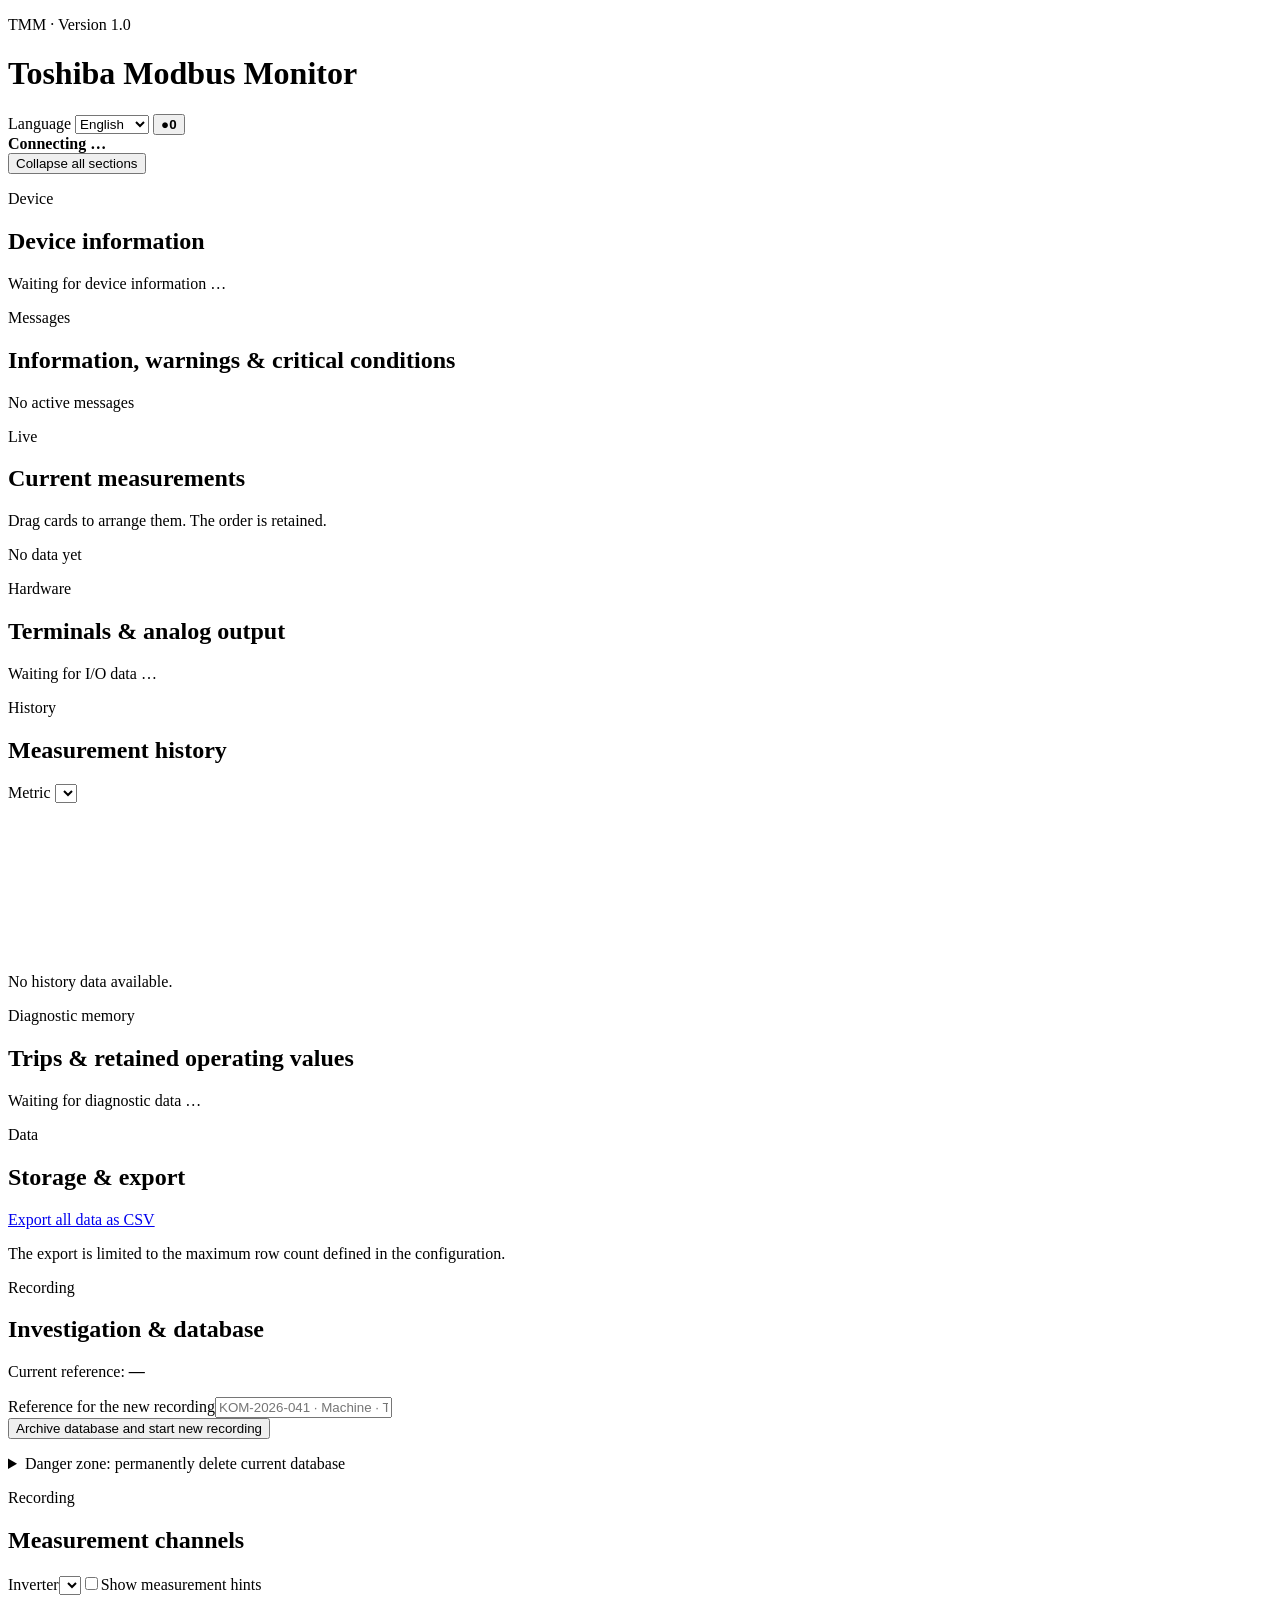
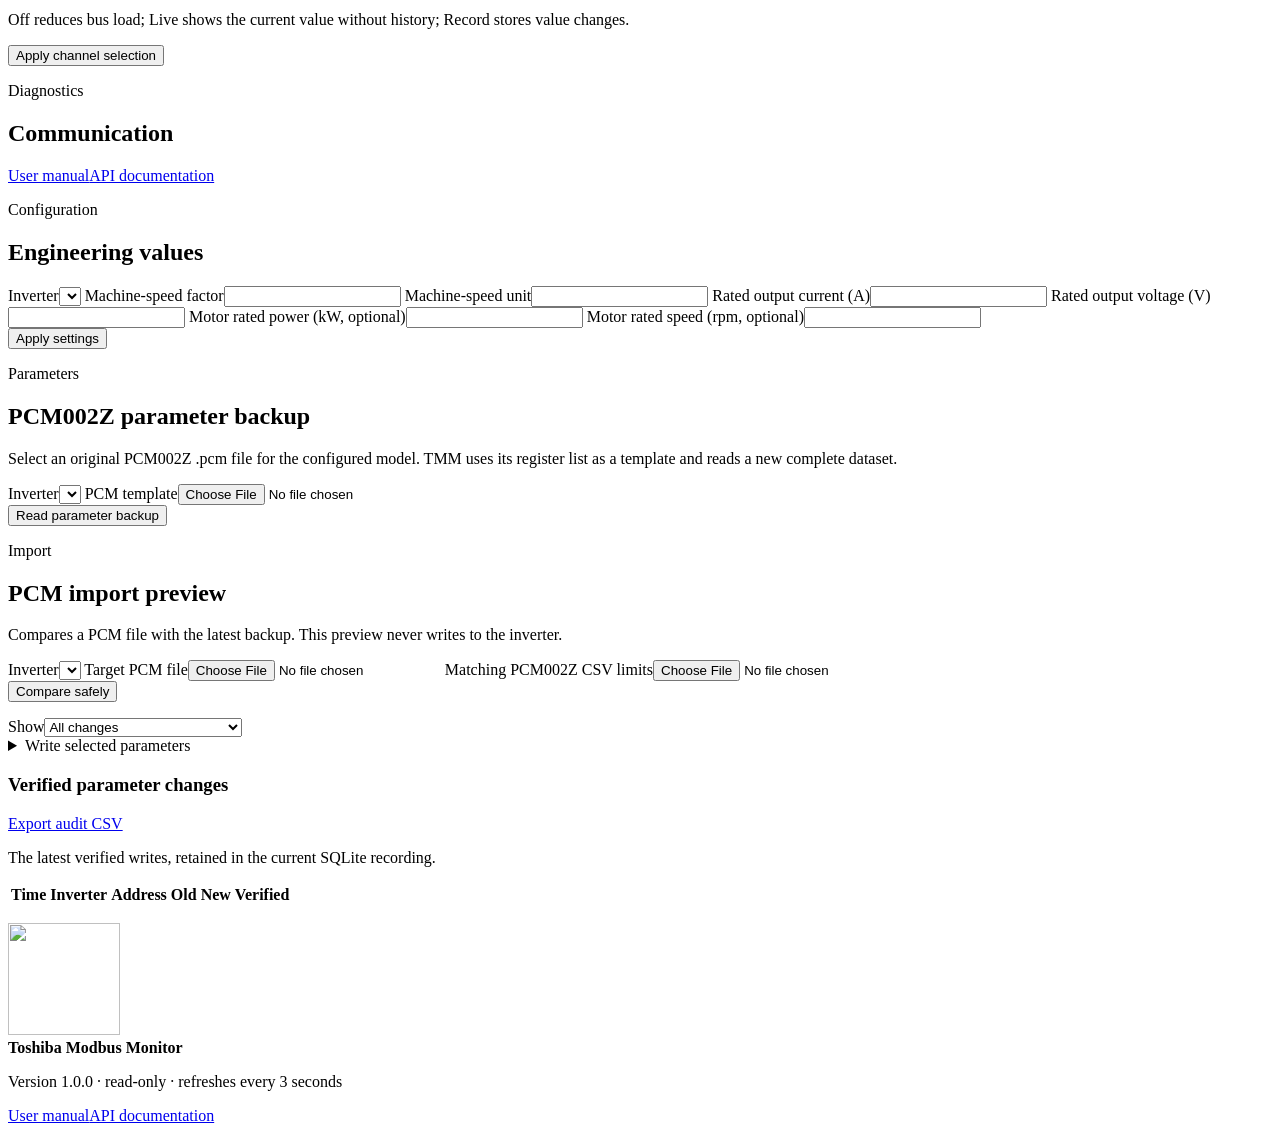
==== TMM-Linux/static/index.html @ 5c4de9e2 "Release Toshiba Modbus Monitor v1.0.0" ====
<!doctype html>
<html lang="de">
<head>
  <meta charset="utf-8">
  <meta name="viewport" content="width=device-width, initial-scale=1">
  <title>Toshiba Modbus Monitor (TMM) · V1.0</title>
  <link rel="stylesheet" href="/static/style.css">
</head>
<body>
  <header>
    <div>
      <p class="eyebrow" data-i18n="header.eyebrow">TMM · Version 1.0</p>
      <h1 data-i18n="header.title">Toshiba Modbus Monitor</h1>
    </div>
    <div class="header-actions">
      <label><span data-i18n="language">Language</span>
        <select id="language"><option value="en">English</option><option value="de">Deutsch</option><option value="fr">Français</option><option value="ja">日本語</option></select>
      </label>
      <button id="alert-indicator" class="alert-indicator clear" type="button" title="No active messages" aria-label="No active messages"><span aria-hidden="true">●</span><strong id="alert-indicator-count">0</strong></button>
      <div id="connection" class="status unknown"><span></span><strong>Connecting …</strong></div>
    </div>
  </header>

  <main>
    <div class="section-controls" aria-label="Section display controls">
      <button id="section-toggle-all" class="section-action" type="button">Collapse all sections</button>
    </div>

    <section class="panel device-info-panel" aria-labelledby="device-info-title">
      <div class="section-heading">
        <div><p class="eyebrow" data-i18n="info.eyebrow">Device</p><h2 id="device-info-title" data-i18n="info.title">Device information</h2></div>
      </div>
      <div id="device-information" class="device-information"><p class="hint" data-i18n="info.waiting">Waiting for device information …</p></div>
    </section>

    <section class="panel alerts-panel" aria-labelledby="alerts-title">
      <div class="section-heading">
        <div><p class="eyebrow" data-i18n="alerts.eyebrow">Messages</p><h2 id="alerts-title" data-i18n="alerts.title">Information, warnings &amp; critical conditions</h2></div>
      </div>
      <div id="alerts" class="alerts"><p class="alert-clear" data-i18n="alerts.clear">No active messages</p></div>
    </section>

    <section aria-labelledby="live-title">
      <div class="section-heading">
        <div><p class="eyebrow">Live</p><h2 id="live-title" data-i18n="live.title">Current measurements</h2><p class="hint live-order-hint" data-i18n="live.orderHint">Drag cards to arrange them. The order is retained.</p></div>
        <p id="updated" data-i18n="live.noData">No data yet</p>
      </div>
      <div id="cards" class="cards"></div>
    </section>

    <section class="io-panel" aria-labelledby="io-title">
      <div class="section-heading">
        <div><p class="eyebrow" data-i18n="io.eyebrow">Hardware</p><h2 id="io-title" data-i18n="io.title">Terminals &amp; analog output</h2></div>
      </div>
      <div id="io-devices" class="io-devices"><p class="hint" data-i18n="io.waiting">Waiting for I/O data …</p></div>
    </section>

    <section class="panel" aria-labelledby="history-title">
      <div class="section-heading">
        <div><p class="eyebrow" data-i18n="history.eyebrow">History</p><h2 id="history-title" data-i18n="history.title">Measurement history</h2></div>
        <label><span data-i18n="history.metric">Metric</span> <select id="metric"></select></label>
      </div>
      <div class="chart-wrap">
        <canvas id="chart" role="img" aria-label="Zeitverlauf des gewählten Messwerts"></canvas>
        <p id="chart-empty" data-i18n="history.empty">No history data available.</p>
      </div>
      <div id="chart-meta" class="chart-meta"></div>
    </section>

    <section class="panel fault-panel" aria-labelledby="fault-title">
      <div class="section-heading">
        <div><p class="eyebrow" data-i18n="fault.eyebrow">Diagnostic memory</p><h2 id="fault-title" data-i18n="fault.title">Trips &amp; retained operating values</h2></div>
      </div>
      <div id="fault-memory" class="fault-memory"><p class="hint" data-i18n="fault.waiting">Waiting for diagnostic data …</p></div>
    </section>

    <section class="panel compact" aria-labelledby="storage-title">
      <div class="section-heading">
        <div><p class="eyebrow" data-i18n="storage.eyebrow">Data</p><h2 id="storage-title" data-i18n="storage.title">Storage &amp; export</h2></div>
        <div class="export-actions">
          <a id="export" class="button" href="/api/v1/export.csv" data-i18n="storage.exportAll">Export all data as CSV</a>
          <a id="export-selected" class="button compact-button" href="/api/v1/export.csv" hidden></a>
        </div>
      </div>
      <dl id="storage"></dl>
      <p class="hint" data-i18n="storage.hint">The export is limited to the maximum row count defined in the configuration.</p>
    </section>

    <section class="panel compact" aria-labelledby="recording-title">
      <div class="section-heading">
        <div><p class="eyebrow" data-i18n="recording.eyebrow">Recording</p><h2 id="recording-title" data-i18n="recording.title">Investigation &amp; database</h2></div>
      </div>
      <p><span data-i18n="recording.current">Current reference</span>: <strong id="recording-current">—</strong></p>
      <label class="recording-reference"><span data-i18n="recording.newReference">Reference for the new recording</span><input id="recording-reference" maxlength="240" placeholder="KOM-2026-041 · Machine · Test"></label>
      <div class="recording-actions"><button id="recording-archive" class="button" type="button" data-i18n="recording.archive">Archive database and start new recording</button></div>
      <p id="recording-result" class="hint"></p>
      <details class="danger-zone">
        <summary data-i18n="recording.danger">Danger zone: permanently delete current database</summary>
        <p data-i18n="recording.deleteHelp">Enter DELETE three times, separated by spaces. This operation cannot be undone.</p>
        <input id="recording-delete-confirmation" autocomplete="off">
        <button id="recording-delete" type="button" data-i18n="recording.delete">Permanently delete and start new recording</button>
      </details>
    </section>

    <section class="panel compact" aria-labelledby="channels-title">
      <div class="section-heading"><div><p class="eyebrow" data-i18n="channels.eyebrow">Recording</p><h2 id="channels-title" data-i18n="channels.title">Measurement channels</h2></div></div>
      <div class="channel-toolbar"><label><span data-i18n="channels.inverter">Inverter</span><select id="channels-inverter"></select></label><label class="measurement-hints-toggle"><input id="measurement-hints" type="checkbox"><span data-i18n="channels.hints">Show measurement hints</span></label></div>
      <p class="hint" data-i18n="channels.help">Off reduces bus load; Live shows the current value without history; Record stores value changes.</p>
      <div id="channel-list" class="channel-list"></div>
      <div class="recording-actions"><button id="channels-save" class="button" type="button" data-i18n="channels.save">Apply channel selection</button></div>
      <p id="channels-result" class="hint"></p>
    </section>

    <section class="panel compact" aria-labelledby="comm-title">
      <div class="section-heading">
        <div><p class="eyebrow" data-i18n="comm.eyebrow">Diagnostics</p><h2 id="comm-title" data-i18n="comm.title">Communication</h2></div>
        <div class="header-links"><a href="/README.md" target="_blank" data-i18n="comm.manual">User manual</a><a href="/docs" data-i18n="comm.api">API documentation</a></div>
      </div>
      <dl id="diagnostics"></dl>
      <p id="last-error" class="error"></p>
    </section>

    <section class="panel compact" aria-labelledby="engineering-title">
      <div class="section-heading"><div><p class="eyebrow" data-i18n="engineering.eyebrow">Configuration</p><h2 id="engineering-title" data-i18n="engineering.title">Engineering values</h2></div></div>
      <div class="engineering-grid">
        <label><span data-i18n="engineering.inverter">Inverter</span><select id="engineering-inverter"></select></label>
        <label><span data-i18n="engineering.factor">Machine-speed factor</span><input id="engineering-factor" type="number" min="0.000001" step="any"></label>
        <label><span data-i18n="engineering.unit">Machine-speed unit</span><input id="engineering-unit" maxlength="20"></label>
        <label><span data-i18n="engineering.current">Rated output current (A)</span><input id="engineering-current" type="number" min="0.000001" step="any"></label>
        <label><span data-i18n="engineering.voltage">Rated output voltage (V)</span><input id="engineering-voltage" type="number" min="0.000001" step="any"></label>
        <label><span data-i18n="engineering.motorPower">Motor rated power (kW, optional)</span><input id="engineering-motor-power" type="number" min="0.000001" step="any"></label>
        <label><span data-i18n="engineering.motorSpeed">Motor rated speed (rpm, optional)</span><input id="engineering-motor-speed" type="number" min="0.000001" step="any"></label>
      </div>
      <div class="recording-actions"><button id="engineering-save" class="button" type="button" data-i18n="engineering.save">Apply settings</button></div>
      <p id="engineering-result" class="hint"></p>
    </section>

    <section class="panel compact" aria-labelledby="parameter-backup-title">
      <div class="section-heading"><div><p class="eyebrow" data-i18n="backup.eyebrow">Parameters</p><h2 id="parameter-backup-title" data-i18n="backup.title">PCM002Z parameter backup</h2></div></div>
      <p class="hint" data-i18n="backup.help">Select an original PCM002Z .pcm file for the configured model. TMM uses its register list as a template and reads a new complete dataset.</p>
      <div class="engineering-grid">
        <label><span data-i18n="backup.inverter">Inverter</span><select id="backup-inverter"></select></label>
        <label><span data-i18n="backup.template">PCM template</span><input id="backup-template" type="file" accept=".pcm"></label>
      </div>
      <div class="recording-actions"><button id="backup-create" class="button" type="button" data-i18n="backup.create">Read parameter backup</button></div>
      <p id="backup-result" class="hint"></p>
      <div id="backup-files" class="backup-files"></div>
    </section>

    <section class="panel compact" aria-labelledby="parameter-preview-title">
      <div class="section-heading"><div><p class="eyebrow" data-i18n="preview.eyebrow">Import</p><h2 id="parameter-preview-title" data-i18n="preview.title">PCM import preview</h2></div></div>
      <p class="hint" data-i18n="preview.help">Compares a PCM file with the latest backup. This preview never writes to the inverter.</p>
      <div class="engineering-grid">
        <label><span data-i18n="preview.inverter">Inverter</span><select id="preview-inverter"></select></label>
        <label><span data-i18n="preview.file">Target PCM file</span><input id="preview-file" type="file" accept=".pcm"></label>
        <label><span data-i18n="preview.csv">Matching PCM002Z CSV limits</span><input id="preview-csv" type="file" accept=".csv"></label>
      </div>
      <div class="recording-actions"><button id="preview-create" class="button" type="button" data-i18n="preview.compare">Compare safely</button></div>
      <div class="preview-toolbar"><p id="preview-result" class="hint"></p><label><span data-i18n="preview.filter">Show</span><select id="preview-filter"><option value="all" data-i18n="preview.filterAll">All changes</option><option value="candidate" data-i18n="preview.filterCandidates">Configuration candidates only</option></select></label></div>
      <div class="preview-table-wrap"><table id="preview-table" hidden><thead><tr><th></th><th data-i18n="preview.address">Address</th><th data-i18n="preview.current">Current</th><th data-i18n="preview.target">Target</th><th data-i18n="preview.class">Class</th></tr></thead><tbody></tbody></table></div>
      <details class="danger-zone"><summary data-i18n="write.title">Write selected parameters</summary><p data-i18n="write.help">Up to 32 configuration candidates are written sequentially. Before every parameter, TMM confirms standstill three times, writes, reads back, and logs the change. A failed batch is never rolled back automatically.</p><div class="recording-actions"><button id="write-preflight" class="button" type="button" data-i18n="write.preflight">Check write preconditions</button></div><p id="write-preflight-result" class="hint"></p><p id="write-selection" class="write-selection" data-i18n="write.none">No configuration candidates selected.</p><label><span id="write-confirmation-label" data-i18n="write.confirm">Enter WRITE followed by all selected addresses in ascending order</span><input id="write-confirmation" autocomplete="off"></label><button id="write-selected" type="button" disabled data-i18n="write.button">Write selected parameters</button><p id="write-result" class="hint"></p></details>
      <div class="parameter-audit"><div class="audit-heading"><h3 data-i18n="audit.title">Verified parameter changes</h3><a class="button compact-button" href="/api/v1/parameter-changes.csv" data-i18n="audit.export">Export audit CSV</a></div><p class="hint" data-i18n="audit.help">The latest verified writes, retained in the current SQLite recording.</p><div class="preview-table-wrap"><table id="parameter-audit-table"><thead><tr><th data-i18n="audit.time">Time</th><th data-i18n="audit.inverter">Inverter</th><th data-i18n="audit.address">Address</th><th data-i18n="audit.old">Old</th><th data-i18n="audit.new">New</th><th data-i18n="audit.verified">Verified</th></tr></thead><tbody></tbody></table></div><p id="parameter-audit-empty" class="hint"></p></div>
    </section>
  </main>

  <footer class="product-footer">
    <img src="/static/tmm-product-mark.png" alt="" width="112" height="112">
    <div>
      <strong>Toshiba Modbus Monitor</strong>
      <p><span id="footer-version">Version 1.0.0</span> · <span data-i18n="footer.summary">read-only · refreshes every 3 seconds</span></p>
      <p class="footer-links"><a href="/README.md" target="_blank" data-i18n="comm.manual">User manual</a><a href="/docs" data-i18n="comm.api">API documentation</a></p>
      <p id="footer-contact" hidden><span data-i18n="footer.contact">Contact</span>: <a id="footer-contact-link"></a></p>
    </div>
  </footer>
  <script src="/static/app.js" defer></script>
</body>
</html>
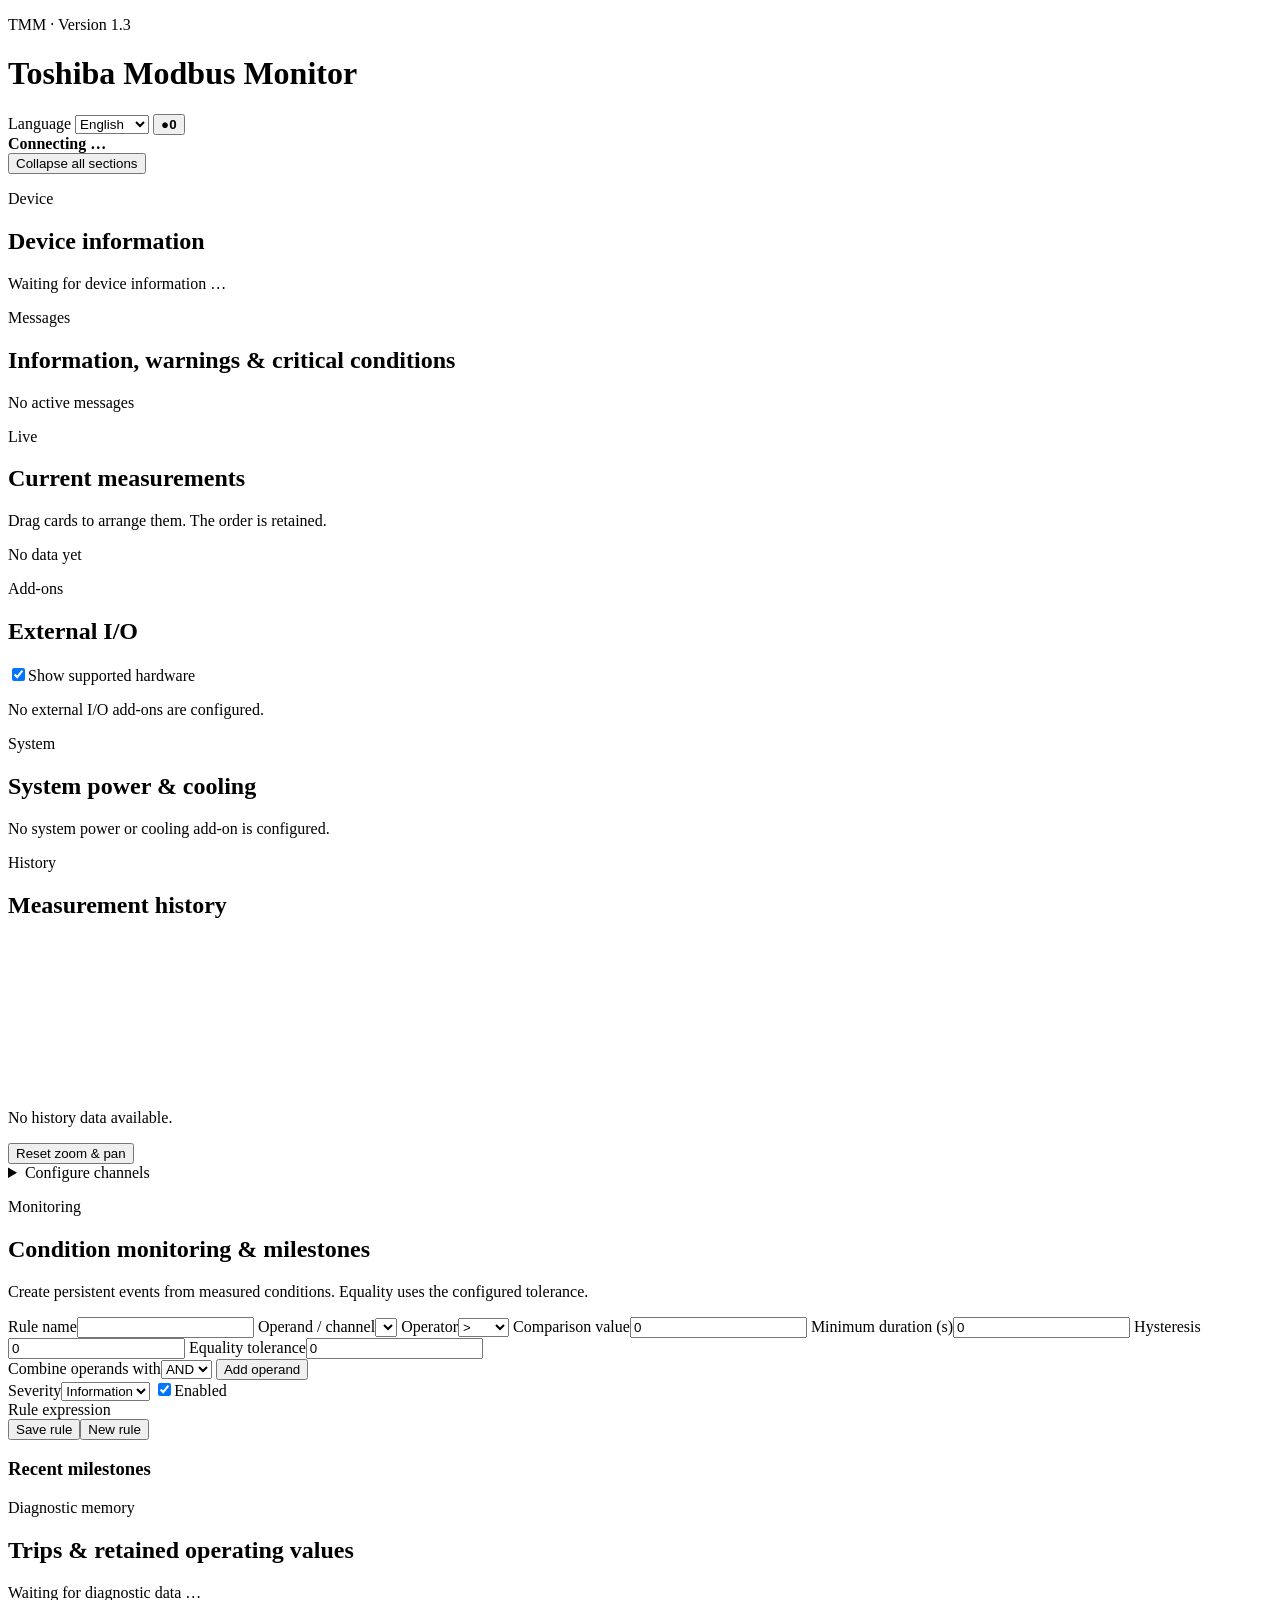
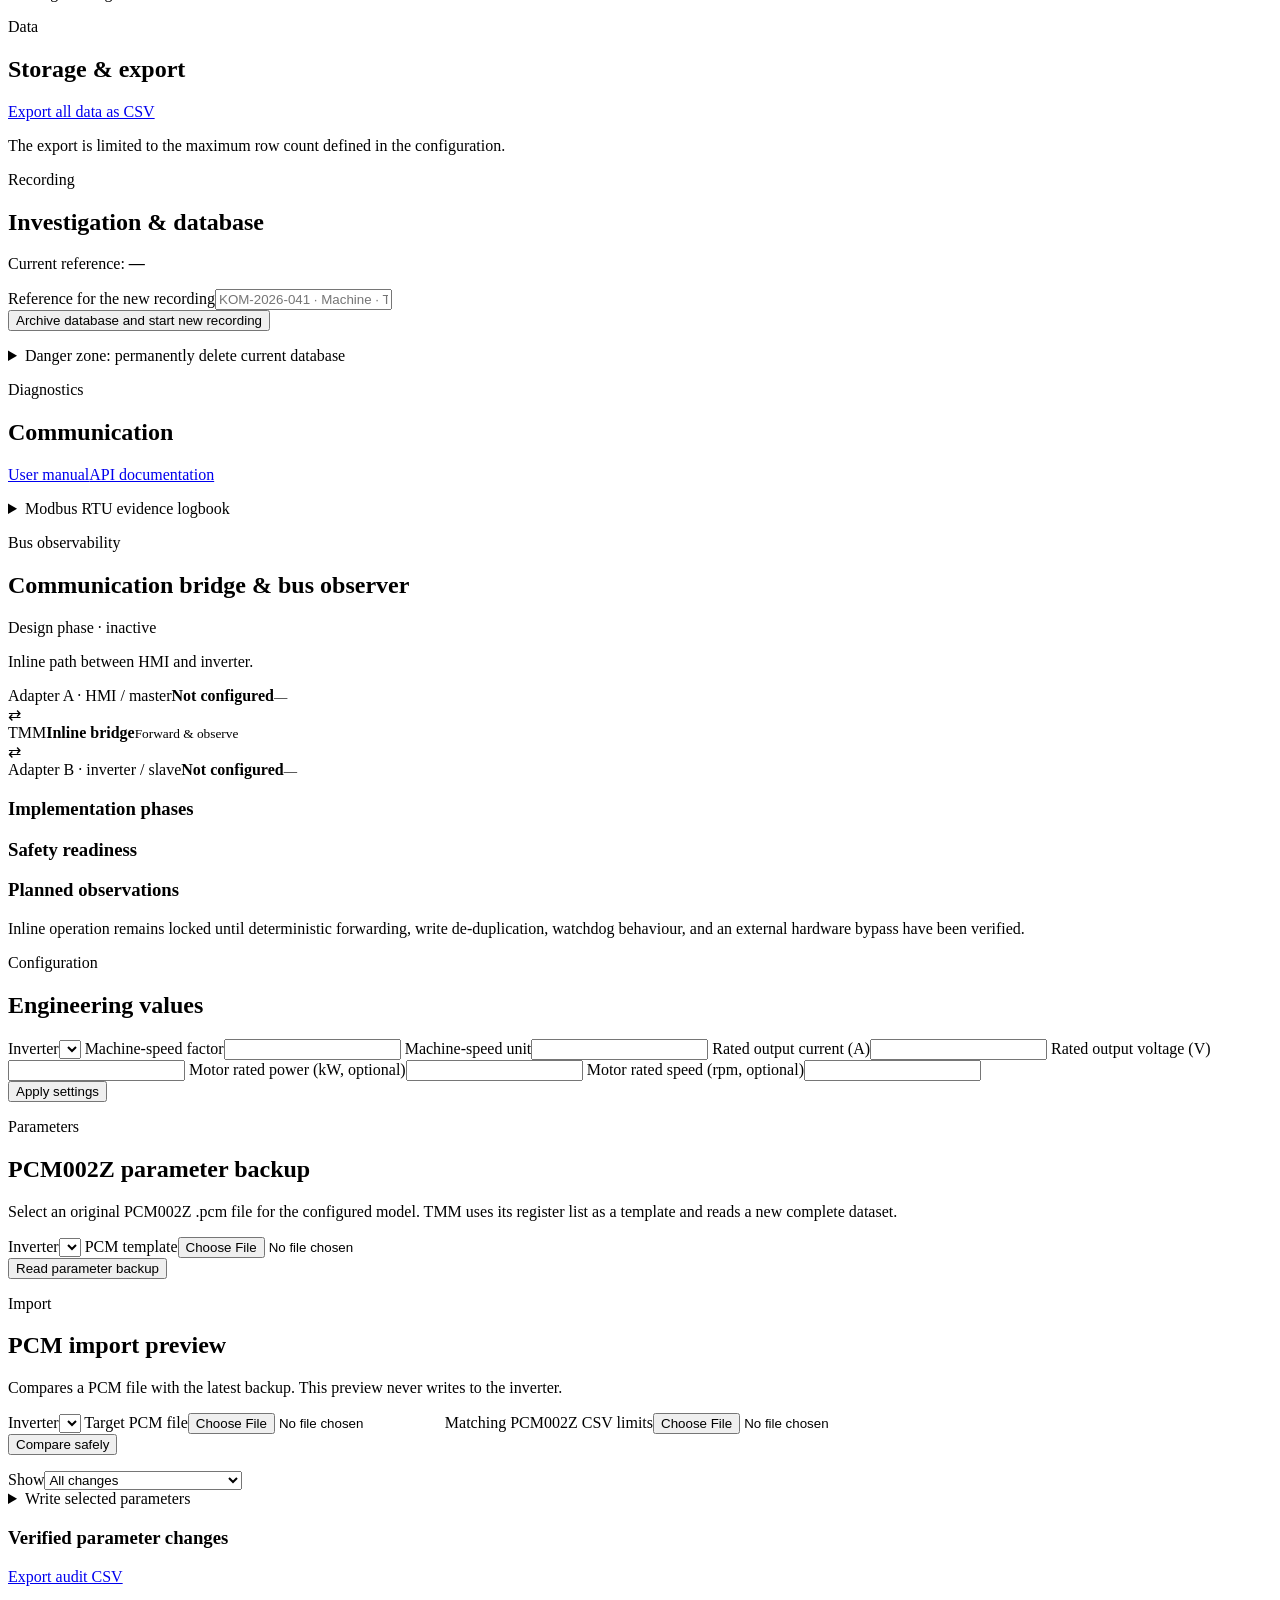
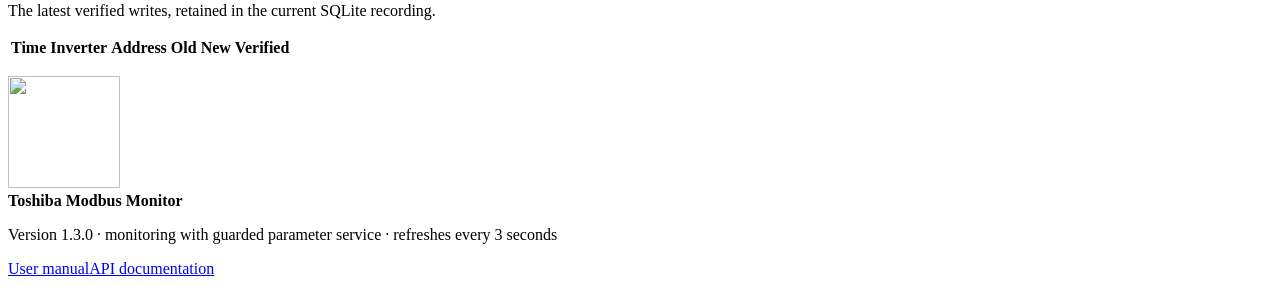
==== commit ac63322a: "Release TMM Linux Master 1.3.0-rc3" ====
--- a/TMM-Linux/static/index.html
+++ b/TMM-Linux/static/index.html
@@ -3,13 +3,13 @@
 <head>
   <meta charset="utf-8">
   <meta name="viewport" content="width=device-width, initial-scale=1">
-  <title>Toshiba Modbus Monitor (TMM) · V1.0</title>
-  <link rel="stylesheet" href="/static/style.css">
+  <title>Toshiba Modbus Monitor (TMM) · Version 1.3</title>
+  <link rel="stylesheet" href="/static/style.css?v=1.3.0">
 </head>
 <body>
   <header>
     <div>
-      <p class="eyebrow" data-i18n="header.eyebrow">TMM · Version 1.0</p>
+      <p class="eyebrow" data-i18n="header.eyebrow">TMM · Version 1.3</p>
       <h1 data-i18n="header.title">Toshiba Modbus Monitor</h1>
     </div>
     <div class="header-actions">
@@ -48,23 +48,62 @@
       <div id="cards" class="cards"></div>
     </section>
 
-    <section class="io-panel" aria-labelledby="io-title">
-      <div class="section-heading">
-        <div><p class="eyebrow" data-i18n="io.eyebrow">Hardware</p><h2 id="io-title" data-i18n="io.title">Terminals &amp; analog output</h2></div>
-      </div>
-      <div id="io-devices" class="io-devices"><p class="hint" data-i18n="io.waiting">Waiting for I/O data …</p></div>
+    <section class="panel addon-panel" aria-labelledby="addons-title">
+      <div class="section-heading">
+        <div><p class="eyebrow" data-i18n="addons.eyebrow">Add-ons</p><h2 id="addons-title" data-i18n="addons.title">External I/O</h2></div>
+        <label class="hardware-reference-toggle"><input id="hardware-reference-toggle" type="checkbox" checked><span data-i18n="addons.showReferences">Show supported hardware</span></label>
+      </div>
+      <p id="addons-help" class="hint" data-i18n="addons.none">No external I/O add-ons are configured.</p>
+      <div id="addon-devices" class="addon-devices"></div>
+    </section>
+
+    <section class="panel addon-panel" aria-labelledby="ups-title">
+      <div class="section-heading"><div><p class="eyebrow" data-i18n="ups.eyebrow">System</p><h2 id="ups-title" data-i18n="ups.title">System power &amp; cooling</h2></div></div>
+      <p id="ups-help" class="hint" data-i18n="ups.none">No system power or cooling add-on is configured.</p>
+      <div id="ups-devices" class="addon-devices"></div>
     </section>
 
     <section class="panel" aria-labelledby="history-title">
       <div class="section-heading">
         <div><p class="eyebrow" data-i18n="history.eyebrow">History</p><h2 id="history-title" data-i18n="history.title">Measurement history</h2></div>
-        <label><span data-i18n="history.metric">Metric</span> <select id="metric"></select></label>
       </div>
       <div class="chart-wrap">
         <canvas id="chart" role="img" aria-label="Zeitverlauf des gewählten Messwerts"></canvas>
         <p id="chart-empty" data-i18n="history.empty">No history data available.</p>
+        <div id="chart-tooltip" class="chart-tooltip" role="status" hidden></div>
       </div>
       <div id="chart-meta" class="chart-meta"></div>
+      <div class="chart-actions"><button id="history-reset-view" type="button" data-i18n="history.resetView">Reset zoom &amp; pan</button></div>
+      <div id="history-markers" class="history-markers" hidden></div>
+      <details id="history-channels" class="history-channels"><summary data-i18n="history.configure">Configure channels</summary><label><span data-i18n="history.source">Data source</span><select id="history-inverter"></select></label><div class="history-channel-actions"><button id="history-select-all" type="button" data-i18n="history.selectAll">All</button><button id="history-select-none" type="button" data-i18n="history.selectNone">None</button><button id="history-stop-source-recording" type="button" data-i18n="history.stopSourceRecording">Stop recording this source</button><button id="history-stop-all-recording" type="button" data-i18n="history.stopAllRecording">Stop all recording</button></div><p id="history-recording-result" class="hint" role="status"></p><div id="history-channel-list" class="history-channel-list"></div></details><select id="metric" hidden></select>
+    </section>
+
+    <section class="panel conditions-panel" aria-labelledby="conditions-title">
+      <div class="section-heading"><div><p class="eyebrow" data-i18n="conditions.eyebrow">Monitoring</p><h2 id="conditions-title" data-i18n="conditions.title">Condition monitoring & milestones</h2></div></div>
+      <p class="hint" data-i18n="conditions.help">Create persistent events from measured conditions. Equality uses the configured tolerance.</p>
+      <form id="condition-form" class="condition-form">
+        <input id="condition-id" type="hidden">
+        <label><span data-i18n="conditions.name">Rule name</span><input id="condition-name" maxlength="120" required></label>
+        <label><span data-i18n="conditions.channel">Operand / channel</span><select id="condition-channel" required></select></label>
+        <label><span data-i18n="conditions.operator">Operator</span><select id="condition-operator"><option>&gt;</option><option>&gt;=</option><option>&lt;</option><option>&lt;=</option><option>=</option><option>!=</option><option>NOT</option></select></label>
+        <label><span data-i18n="conditions.value">Comparison value</span><input id="condition-value" type="number" step="any" value="0"></label>
+        <label><span data-i18n="conditions.duration">Minimum duration (s)</span><input id="condition-duration" type="number" min="0" step="0.1" value="0"></label>
+        <label><span data-i18n="conditions.hysteresis">Hysteresis</span><input id="condition-hysteresis" type="number" min="0" step="any" value="0"></label>
+        <label><span data-i18n="conditions.tolerance">Equality tolerance</span><input id="condition-tolerance" type="number" min="0" step="any" value="0"></label>
+        <div class="condition-group-controls">
+          <label><span data-i18n="conditions.logic">Combine operands with</span><select id="condition-logic"><option>AND</option><option>OR</option><option>XOR</option></select></label>
+          <button id="condition-add-operand" type="button" data-i18n="conditions.addOperand">Add operand</button>
+        </div>
+        <div id="condition-operands" class="condition-operands"></div>
+        <label><span data-i18n="conditions.severity">Severity</span><select id="condition-severity"><option value="info" data-i18n="alerts.info">Information</option><option value="warning" data-i18n="alerts.warning">Warning</option><option value="critical" data-i18n="alerts.critical">Critical</option></select></label>
+        <label class="condition-enabled"><input id="condition-enabled" type="checkbox" checked><span data-i18n="conditions.enabled">Enabled</span></label>
+        <div class="condition-expression-field"><span data-i18n="conditions.expression">Rule expression</span><output id="condition-expression" class="condition-expression" aria-live="polite"></output></div>
+        <div class="condition-actions"><button class="button" type="submit" data-i18n="conditions.save">Save rule</button><button id="condition-reset" type="button" data-i18n="conditions.new">New rule</button></div>
+      </form>
+      <p id="condition-result" class="hint"></p>
+      <div id="condition-rules" class="condition-rules"></div>
+      <h3 data-i18n="conditions.milestones">Recent milestones</h3>
+      <div id="condition-milestones" class="condition-milestones"></div>
     </section>
 
     <section class="panel fault-panel" aria-labelledby="fault-title">
@@ -79,7 +118,7 @@
         <div><p class="eyebrow" data-i18n="storage.eyebrow">Data</p><h2 id="storage-title" data-i18n="storage.title">Storage &amp; export</h2></div>
         <div class="export-actions">
           <a id="export" class="button" href="/api/v1/export.csv" data-i18n="storage.exportAll">Export all data as CSV</a>
-          <a id="export-selected" class="button compact-button" href="/api/v1/export.csv" hidden></a>
+          <a id="export-selected" class="button compact-button" href="/api/v1/export.csv" hidden data-i18n="storage.exportSelected">Export selected channels as CSV</a>
         </div>
       </div>
       <dl id="storage"></dl>
@@ -102,15 +141,6 @@
       </details>
     </section>
 
-    <section class="panel compact" aria-labelledby="channels-title">
-      <div class="section-heading"><div><p class="eyebrow" data-i18n="channels.eyebrow">Recording</p><h2 id="channels-title" data-i18n="channels.title">Measurement channels</h2></div></div>
-      <div class="channel-toolbar"><label><span data-i18n="channels.inverter">Inverter</span><select id="channels-inverter"></select></label><label class="measurement-hints-toggle"><input id="measurement-hints" type="checkbox"><span data-i18n="channels.hints">Show measurement hints</span></label></div>
-      <p class="hint" data-i18n="channels.help">Off reduces bus load; Live shows the current value without history; Record stores value changes.</p>
-      <div id="channel-list" class="channel-list"></div>
-      <div class="recording-actions"><button id="channels-save" class="button" type="button" data-i18n="channels.save">Apply channel selection</button></div>
-      <p id="channels-result" class="hint"></p>
-    </section>
-
     <section class="panel compact" aria-labelledby="comm-title">
       <div class="section-heading">
         <div><p class="eyebrow" data-i18n="comm.eyebrow">Diagnostics</p><h2 id="comm-title" data-i18n="comm.title">Communication</h2></div>
@@ -118,6 +148,34 @@
       </div>
       <dl id="diagnostics"></dl>
       <p id="last-error" class="error"></p>
+      <details id="rtu-logbook" class="rtu-logbook">
+        <summary data-i18n="rtu.title">Modbus RTU evidence logbook</summary>
+        <div class="rtu-logbook-heading"><p data-i18n="rtu.help">Recent raw proxy transactions with independently calculated CRC.</p><button id="rtu-refresh" type="button" data-i18n="rtu.refresh">Refresh</button></div>
+        <div class="table-scroll"><table class="rtu-table"><thead><tr><th data-i18n="rtu.time">Time</th><th data-i18n="rtu.origin">Origin</th><th data-i18n="rtu.outcome">Outcome</th><th data-i18n="rtu.request">Request</th><th data-i18n="rtu.requestCrc">Request CRC</th><th data-i18n="rtu.response">Inverter response</th><th data-i18n="rtu.responseCrc">Response CRC</th><th data-i18n="rtu.latency">Latency</th></tr></thead><tbody id="rtu-logbook-body"></tbody></table></div>
+        <p id="rtu-logbook-empty" class="hint" data-i18n="rtu.empty">No proxy transactions recorded.</p>
+      </details>
+    </section>
+
+    <section class="panel bridge-panel" aria-labelledby="bridge-title">
+      <div class="section-heading">
+        <div><p class="eyebrow" data-i18n="bridge.eyebrow">Bus observability</p><h2 id="bridge-title" data-i18n="bridge.title">Communication bridge &amp; bus observer</h2></div>
+        <span id="bridge-stage" class="bridge-stage" data-i18n="bridge.design">Design phase · inactive</span>
+      </div>
+      <p id="bridge-help" class="hint" data-i18n="bridge.help">Inline path between HMI and inverter.</p>
+      <p id="bridge-runtime-error" class="error" hidden></p>
+      <div class="bridge-topology" aria-label="HMI to TMM to inverter topology">
+        <article id="bridge-hmi-card"><span data-i18n="bridge.hmiFriendly">Adapter A · HMI / master</span><strong id="bridge-hmi-device">Not configured</strong><small id="bridge-hmi-format">—</small><small id="bridge-hmi-presence" class="bridge-presence"></small></article>
+        <div class="bridge-link" aria-hidden="true">⇄</div>
+        <article class="bridge-core"><span>TMM</span><strong data-i18n="bridge.proxy">Inline bridge</strong><small data-i18n="bridge.capture">Forward &amp; observe</small></article>
+        <div class="bridge-link" aria-hidden="true">⇄</div>
+        <article id="bridge-drive-card"><span data-i18n="bridge.driveFriendly">Adapter B · inverter / slave</span><strong id="bridge-drive-device">Not configured</strong><small id="bridge-drive-format">—</small><small id="bridge-drive-presence" class="bridge-presence"></small></article>
+      </div>
+      <div class="bridge-grid">
+        <div><h3 data-i18n="bridge.phases">Implementation phases</h3><ol id="bridge-phases" class="bridge-phases"></ol></div>
+        <div><h3 data-i18n="bridge.readiness">Safety readiness</h3><ul id="bridge-checks" class="bridge-checks"></ul></div>
+        <div><h3 data-i18n="bridge.observability">Planned observations</h3><div id="bridge-capabilities" class="bridge-capabilities"></div></div>
+      </div>
+      <p id="bridge-warning" class="bridge-warning" data-i18n="bridge.warning">Inline operation remains locked until deterministic forwarding, write de-duplication, watchdog behaviour, and an external hardware bypass have been verified.</p>
     </section>
 
     <section class="panel compact" aria-labelledby="engineering-title">
@@ -167,11 +225,12 @@
     <img src="/static/tmm-product-mark.png" alt="" width="112" height="112">
     <div>
       <strong>Toshiba Modbus Monitor</strong>
-      <p><span id="footer-version">Version 1.0.0</span> · <span data-i18n="footer.summary">read-only · refreshes every 3 seconds</span></p>
+      <p><span id="footer-version">Version 1.3.0</span> · <span data-i18n="footer.summary">monitoring with guarded parameter service · refreshes every 3 seconds</span></p>
       <p class="footer-links"><a href="/README.md" target="_blank" data-i18n="comm.manual">User manual</a><a href="/docs" data-i18n="comm.api">API documentation</a></p>
       <p id="footer-contact" hidden><span data-i18n="footer.contact">Contact</span>: <a id="footer-contact-link"></a></p>
     </div>
   </footer>
-  <script src="/static/app.js" defer></script>
+  <script src="/static/docs/sequent/availability.js?v=1.3.0"></script>
+  <script src="/static/app.js?v=1.3.0" defer></script>
 </body>
 </html>
